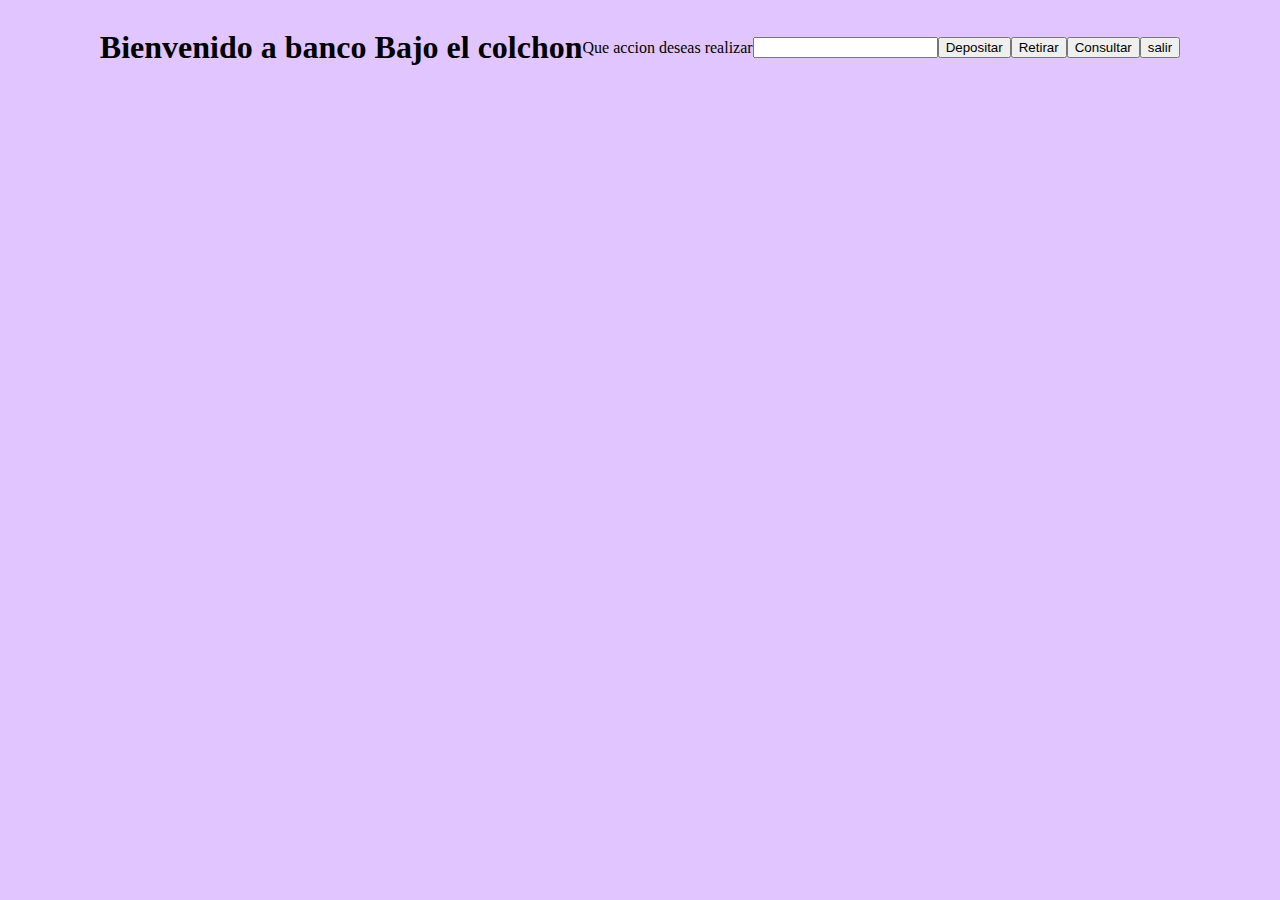
==== cajero/principal.html @ 50e7aff3 "logica" ====
<!DOCTYPE html>
<html lang="en">
<head>
    <meta charset="UTF-8">
    <meta http-equiv="X-UA-Compatible" content="IE=edge">
    <meta name="viewport" content="width=device-width, initial-scale=1.0">
    <link rel="stylesheet" href="style.css">
    <title>Document</title>
</head>
<body>

<h1> Bienvenido a banco Bajo el colchon</h1>
<p id="fondo_actual"> Que accion deseas realizar</p>
 


    <Input Id="cantidad">
    <button onclick="depositar()" >Depositar</button>
    <button onclick="retirar()"> Retirar</button>
    <button onclick="consultar()"> Consultar</button>
    <button onclick="salir()"> salir </button>
    </Input>


    <script src="cajero.js">

    </script>
</body>
</html>
---- cajero/style.css ----
body{
   
    display: flex;
    justify-content: center;
    align-items: center;
    background-color: rgb(224, 197, 255);
    
}

#container{
   
    margin: auto;
    width: 50%;
    height: 60%;
    border-radius: 20px;
    background-color: rgb(132, 75, 238);
}

#login{
    color: aliceblue;
    text-align: center;
    display: block;
}

#userData{
    color:white;
    display: flex;
    justify-content: space-around;
}
#loginButton{
    font-size:  20px;
    margin: 10px;
    display: flex;
    justify-content: center;
}
#logButton{
    font-size: 20px;
}
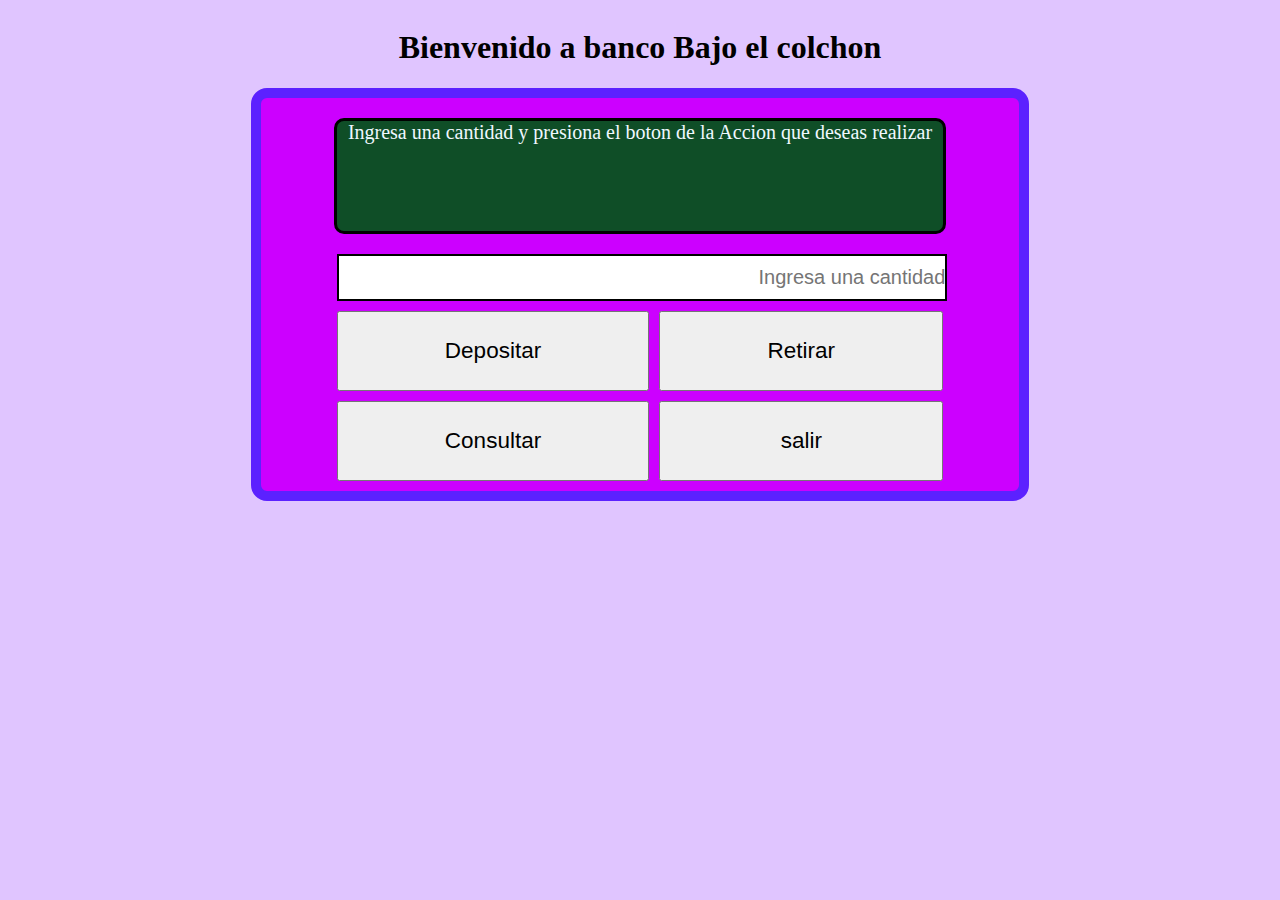
==== commit 273e4d3b: "final" ====
--- a/cajero/principal.html
+++ b/cajero/principal.html
@@ -4,24 +4,27 @@
     <meta charset="UTF-8">
     <meta http-equiv="X-UA-Compatible" content="IE=edge">
     <meta name="viewport" content="width=device-width, initial-scale=1.0">
-    <link rel="stylesheet" href="style.css">
+    <link rel="stylesheet" href="principal.css">
     <title>Document</title>
 </head>
 <body>
 
-<h1> Bienvenido a banco Bajo el colchon</h1>
-<p id="fondo_actual"> Que accion deseas realizar</p>
+<h1 id="bienvenida"> Bienvenido a banco Bajo el colchon</h1>
+
+<section id="container">
+<p id="fondo_actual"> Ingresa una cantidad y presiona el boton de la Accion que deseas realizar</p>
  
 
+<section id="botones">
+    <Input Id="cantidad" placeholder="Ingresa una cantidad">
+    <button id="boton" onclick="depositar()" >Depositar</button>
+    <button id="boton" onclick="retirar()"> Retirar</button>
+    <button id="boton" onclick="consultar()"> Consultar</button>
+    <button id="boton" onclick="salir()"> salir </button>
+    </Input>
+</section>
 
-    <Input Id="cantidad">
-    <button onclick="depositar()" >Depositar</button>
-    <button onclick="retirar()"> Retirar</button>
-    <button onclick="consultar()"> Consultar</button>
-    <button onclick="salir()"> salir </button>
-    </Input>
-
-
+</section>
     <script src="cajero.js">
 
     </script>
--- a/cajero/principal.css
+++ b/cajero/principal.css
@@ -0,0 +1,67 @@
+body{
+ display: flex;
+ justify-content: center; 
+ align-items: center; 
+ flex-direction: column;
+ background-color: rgb(224, 197, 255);
+    
+}
+
+#bienvenida{
+    text-align: center;
+    display: block;
+}
+
+#container{
+   display: flex;
+   flex-direction: column;
+   justify-content: center;
+   align-items: center;
+    background-color: rgb(204, 0, 255);
+    border-radius: 16px;
+    width: 60%;
+    height: 60%;
+    border: 10px solid rgb(92, 33, 255);
+}
+
+#cantidad{
+    
+    font-size: 20px;
+    width: 100%;
+    padding: 10px 0px 10px 0px;
+    border:  2px solid black;
+    display: block;
+}
+
+#fondo_actual{
+    font-size: 20px;
+    width: 80%;
+    height: 110px;
+   
+    text-align: center;
+    color: aliceblue;
+    background-color: rgb(15, 78, 39);
+    border-radius: 10px;
+    border: 3px solid black;
+    display: block;
+}
+
+#botones{
+    width: 80%;
+    display:grid;
+    gap:10px;
+    margin-bottom: 10px;
+    grid-template-columns: auto auto;
+}
+
+#cantidad{
+    text-align: right;
+    width: 100%;
+    grid-column-start: 1;
+    grid-column-end: 3;
+}
+#boton{
+    font-size:2.5vh;
+    width: 100%;
+    height: 80px;
+}